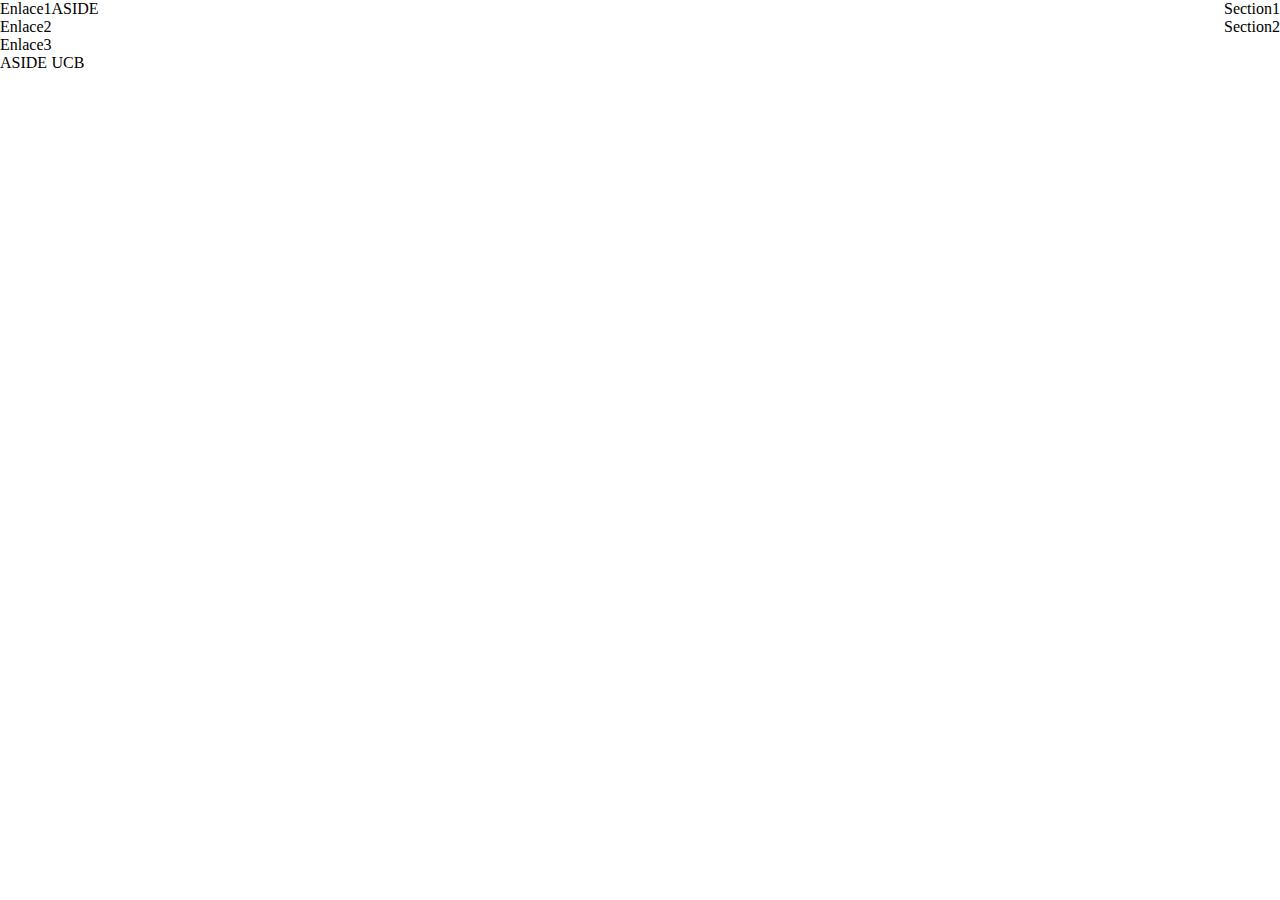
==== elemGenericos.html @ b8bb7e6a "Implementacion paginas" ====
<!DOCTYPE html>
<html lang="en">
<head>
    <meta charset="UTF-8">
    <meta name="viewport" content="width=device-width, initial-scale=1.0">
    <title>Elementos Genericos</title>
    <link rel="stylesheet" href="styles.css">
</head>
<body> <!--style="background-color: indianred;"-->
    <!-- <div class="titulo">
        <h1 style="background-color:lightsalmon; display: flex; justify-content: center; align-items: center;">Elementos Genericos</h1>
    </div>
    <h2 style="background-color:salmon;">Cuales son los elementos?</h2>
    <span style="background-color: firebrick; padding: 10px;">Div</span>
    <span style="background-color: firebrick; padding: 10px;">Span</span>
    <h2 style="background-color:salmon;">Funcionamiento</h2>
    <span style="background-color: firebrick;">Div: Contenedor de bloque</span>
    <span style="background-color: firebrick;">Span: Contenedor de linea</span>
    <hr> -->

    <div id="header">
        <div id="nav">
            <ul>
                <li><span>Enlace1</span></li>
                <li><span>Enlace2</span></li>
                <li><span>Enlace3</span></li>
            </ul>
        </div>
    </div>
    
    <div id="aside1">ASIDE</div>
    
    <div id="main">
        <div id="article">
            <div id="section">
                <span>Section1</span>
            </div>
            <div id="section">
                <span>Section2</span>
            </div>
        </div>
    </div>
    
    <div id="aside2">ASIDE</div>
    
    <div id="footer">UCB</div>
    

    
</body>
</html>
---- styles.css ----
*{
    margin: 0;
    padding: 0;
    border: 0;
    box-sizing: border-box;
}
html{
    height: 100%;
}
body {
    height: 100%;
    display: grid;
    grid-template: auto 1fr auto / auto 1fr auto;
}
header{
    padding: 15px;
    background-color: rgba(71,109,147,1);
    color: white;
    grid-column: 1/4;
}
aside{
    padding: 15px 45px;
    background-color: rgba(144,94,65, 1);
    color: white;
    
}
.aside-left{
    grid-column: 1 / 2;
}
.aside-right{
    grid-column: 3 / 4;
}
main{
    padding: 15px;    
    background-color: rgba(153,127,40, 1);
    color: white;
    grid-column: 2 / 3;
}
footer{
    padding: 15px;
    background-color: rgba(71,109,147,1);
    color: white;
    grid-column: 1 / 4;
}
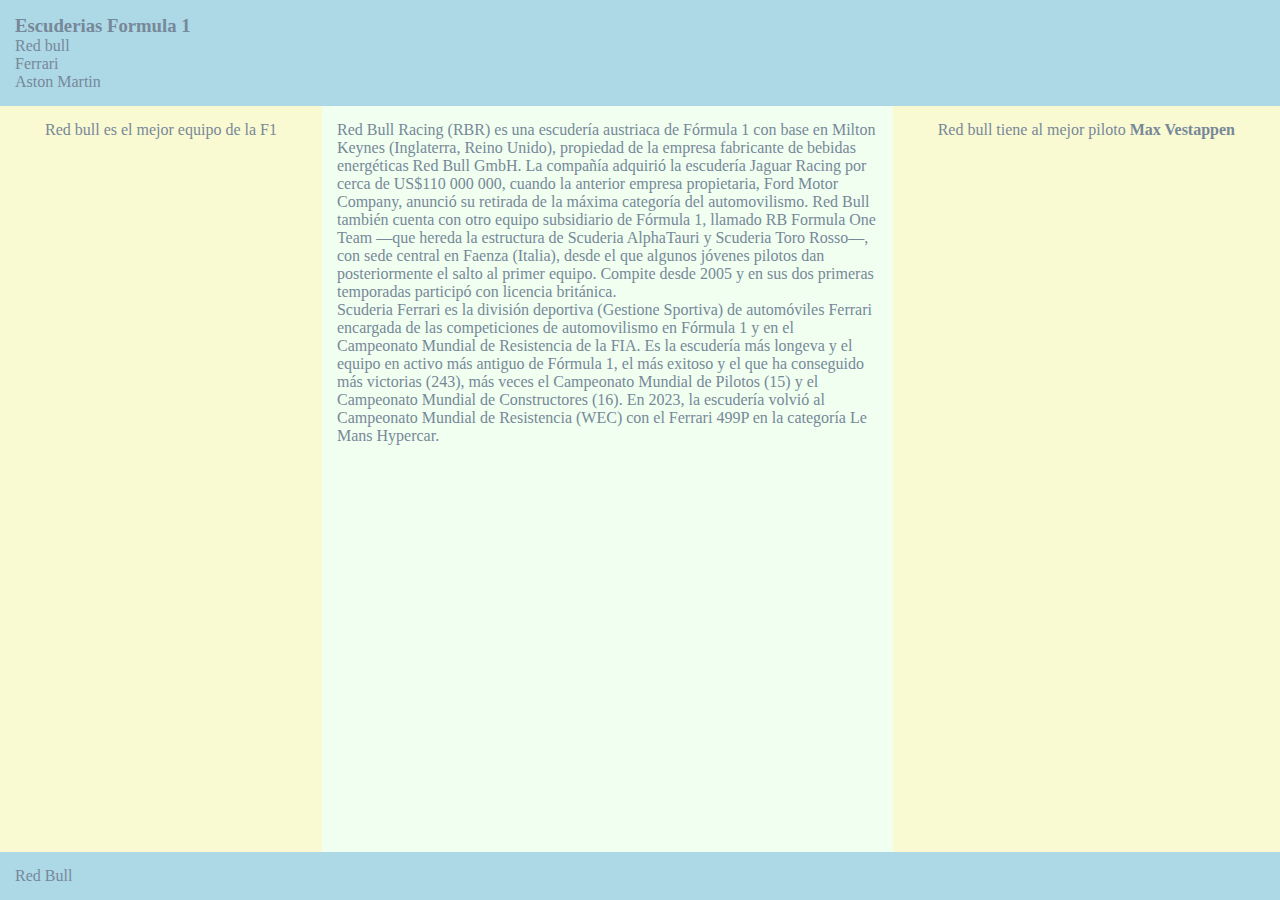
==== commit 092b63aa: "Refactorizacion" ====
--- a/elemGenericos.html
+++ b/elemGenericos.html
@@ -1,51 +1,52 @@
 <!DOCTYPE html>
 <html lang="en">
+
 <head>
     <meta charset="UTF-8">
     <meta name="viewport" content="width=device-width, initial-scale=1.0">
     <title>Elementos Genericos</title>
-    <link rel="stylesheet" href="styles.css">
+    <link rel="stylesheet" href="css/styles.css">
 </head>
-<body> <!--style="background-color: indianred;"-->
-    <!-- <div class="titulo">
-        <h1 style="background-color:lightsalmon; display: flex; justify-content: center; align-items: center;">Elementos Genericos</h1>
-    </div>
-    <h2 style="background-color:salmon;">Cuales son los elementos?</h2>
-    <span style="background-color: firebrick; padding: 10px;">Div</span>
-    <span style="background-color: firebrick; padding: 10px;">Span</span>
-    <h2 style="background-color:salmon;">Funcionamiento</h2>
-    <span style="background-color: firebrick;">Div: Contenedor de bloque</span>
-    <span style="background-color: firebrick;">Span: Contenedor de linea</span>
-    <hr> -->
 
+<body>
     <div id="header">
         <div id="nav">
-            <ul>
-                <li><span>Enlace1</span></li>
-                <li><span>Enlace2</span></li>
-                <li><span>Enlace3</span></li>
-            </ul>
+            <h3>Escuderias Formula 1</h3>
+            <span>Red bull</span><br>
+            <span>Ferrari</span><br>
+            <span>Aston Martin</span><br>
         </div>
     </div>
-    
-    <div id="aside1">ASIDE</div>
-    
+
+    <div id="aside-left">Red bull es el mejor equipo de la F1</div>
+
     <div id="main">
         <div id="article">
             <div id="section">
-                <span>Section1</span>
+                <span>Red Bull Racing (RBR) es una escudería austriaca de Fórmula 1 con base en Milton Keynes
+                    (Inglaterra, Reino Unido), propiedad de la empresa fabricante de bebidas energéticas Red Bull GmbH.
+                    La compañía adquirió la escudería Jaguar Racing por cerca de US$110 000 000, cuando la anterior
+                    empresa propietaria, Ford Motor Company, anunció su retirada de la máxima categoría del
+                    automovilismo. Red Bull también cuenta con otro equipo subsidiario de Fórmula 1, llamado RB Formula
+                    One Team —que hereda la estructura de Scuderia AlphaTauri y Scuderia Toro Rosso—, con sede central
+                    en Faenza (Italia), desde el que algunos jóvenes pilotos dan posteriormente el salto al primer
+                    equipo. Compite desde 2005 y en sus dos primeras temporadas participó con licencia británica.</span>
             </div>
             <div id="section">
-                <span>Section2</span>
+                <span>Scuderia Ferrari es la división deportiva (Gestione Sportiva) de automóviles Ferrari encargada de
+                    las competiciones de automovilismo en Fórmula 1 y en el Campeonato Mundial de Resistencia de la FIA.
+                    Es la escudería más longeva y el equipo en activo más antiguo de Fórmula 1, el más exitoso y el que
+                    ha conseguido más victorias (243), más veces el Campeonato Mundial de Pilotos (15) y el Campeonato
+                    Mundial de Constructores (16). En 2023, la escudería volvió al Campeonato Mundial de Resistencia
+                    (WEC) con el Ferrari 499P en la categoría Le Mans Hypercar.</span>
             </div>
         </div>
     </div>
-    
-    <div id="aside2">ASIDE</div>
-    
-    <div id="footer">UCB</div>
-    
 
-    
+    <div id="aside-right">Red bull tiene al mejor piloto <strong>Max Vestappen</strong></div>
+    <div id="footer">Red Bull</div>
+
+
 </body>
+
 </html>--- a/css/styles.css
+++ b/css/styles.css
@@ -0,0 +1,45 @@
+* {
+    margin: 0;
+    padding: 0;
+    border: 0;
+    box-sizing: border-box;
+}
+html {
+    height: 100%;
+}
+body {
+    height: 100%;
+    display: grid;
+    grid-template: auto 1fr auto / auto 1fr auto;
+}
+#header {
+    padding: 15px;
+    background-color:lightblue;
+    color: lightslategray;
+    grid-column: 1 / 4;
+}
+#aside-left {
+    grid-column: 1 / 2;
+    padding: 15px 45px;
+    background-color:lightgoldenrodyellow;
+    color: lightslategray;
+}
+#aside-right {
+    grid-column: 3 / 4;
+    padding: 15px 45px;
+    background-color: lightgoldenrodyellow;
+    color: lightslategray;
+}
+#main {
+    padding: 15px;
+    background-color:honeydew;
+    color: lightslategray;
+    grid-column: 2 / 3;
+}
+#footer {
+    padding: 15px;
+    background-color: lightblue;
+    color: lightslategray;
+    grid-column: 1 / 4;
+}
+
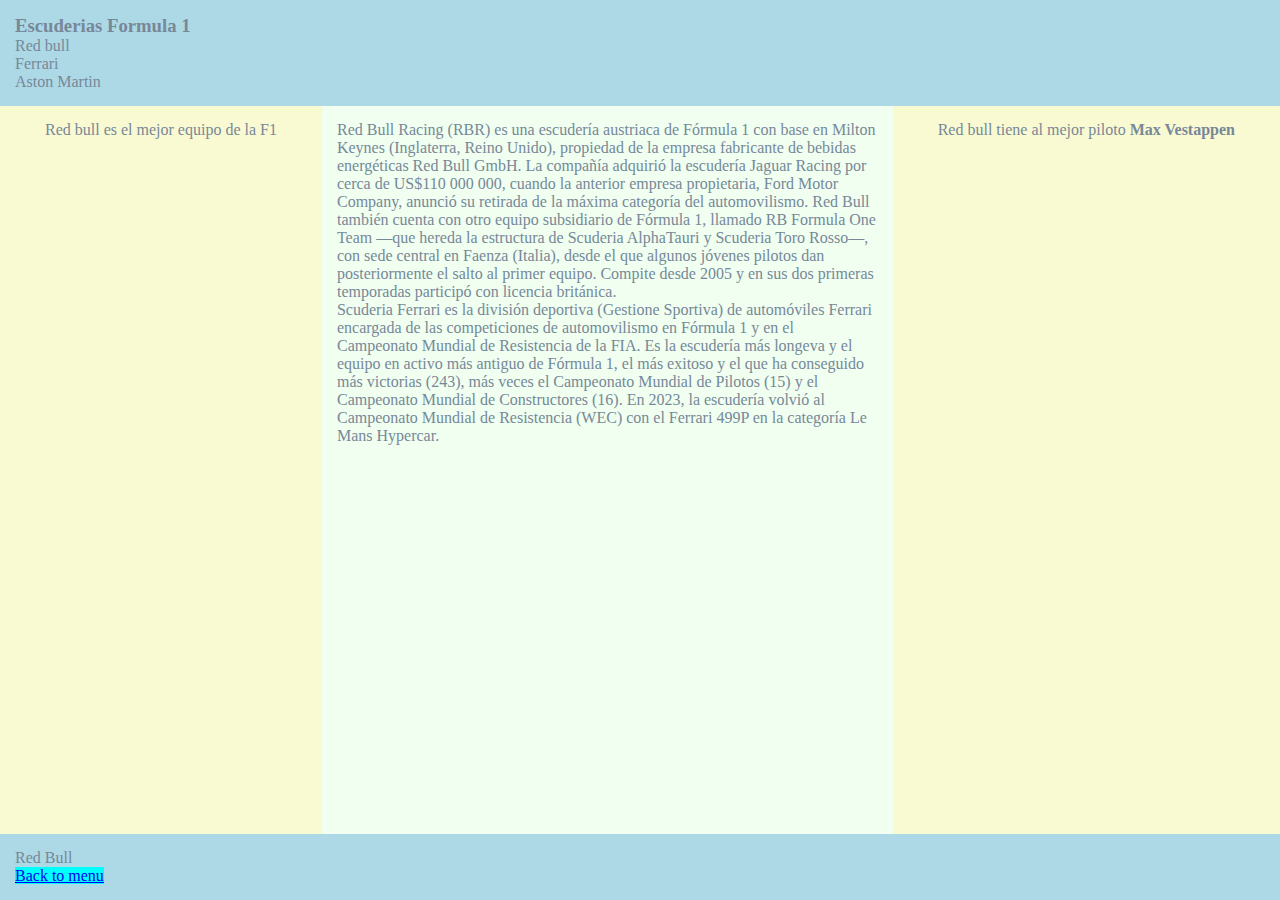
==== commit d72a56e8: "Refactorizacion menu" ====
--- a/elemGenericos.html
+++ b/elemGenericos.html
@@ -44,7 +44,10 @@
     </div>
 
     <div id="aside-right">Red bull tiene al mejor piloto <strong>Max Vestappen</strong></div>
-    <div id="footer">Red Bull</div>
+    <div id="footer">
+        Red Bull <br>
+        <a href="index.html" style="background-color:cyan;">Back to menu</a>
+    </div>
 
 
 </body>
